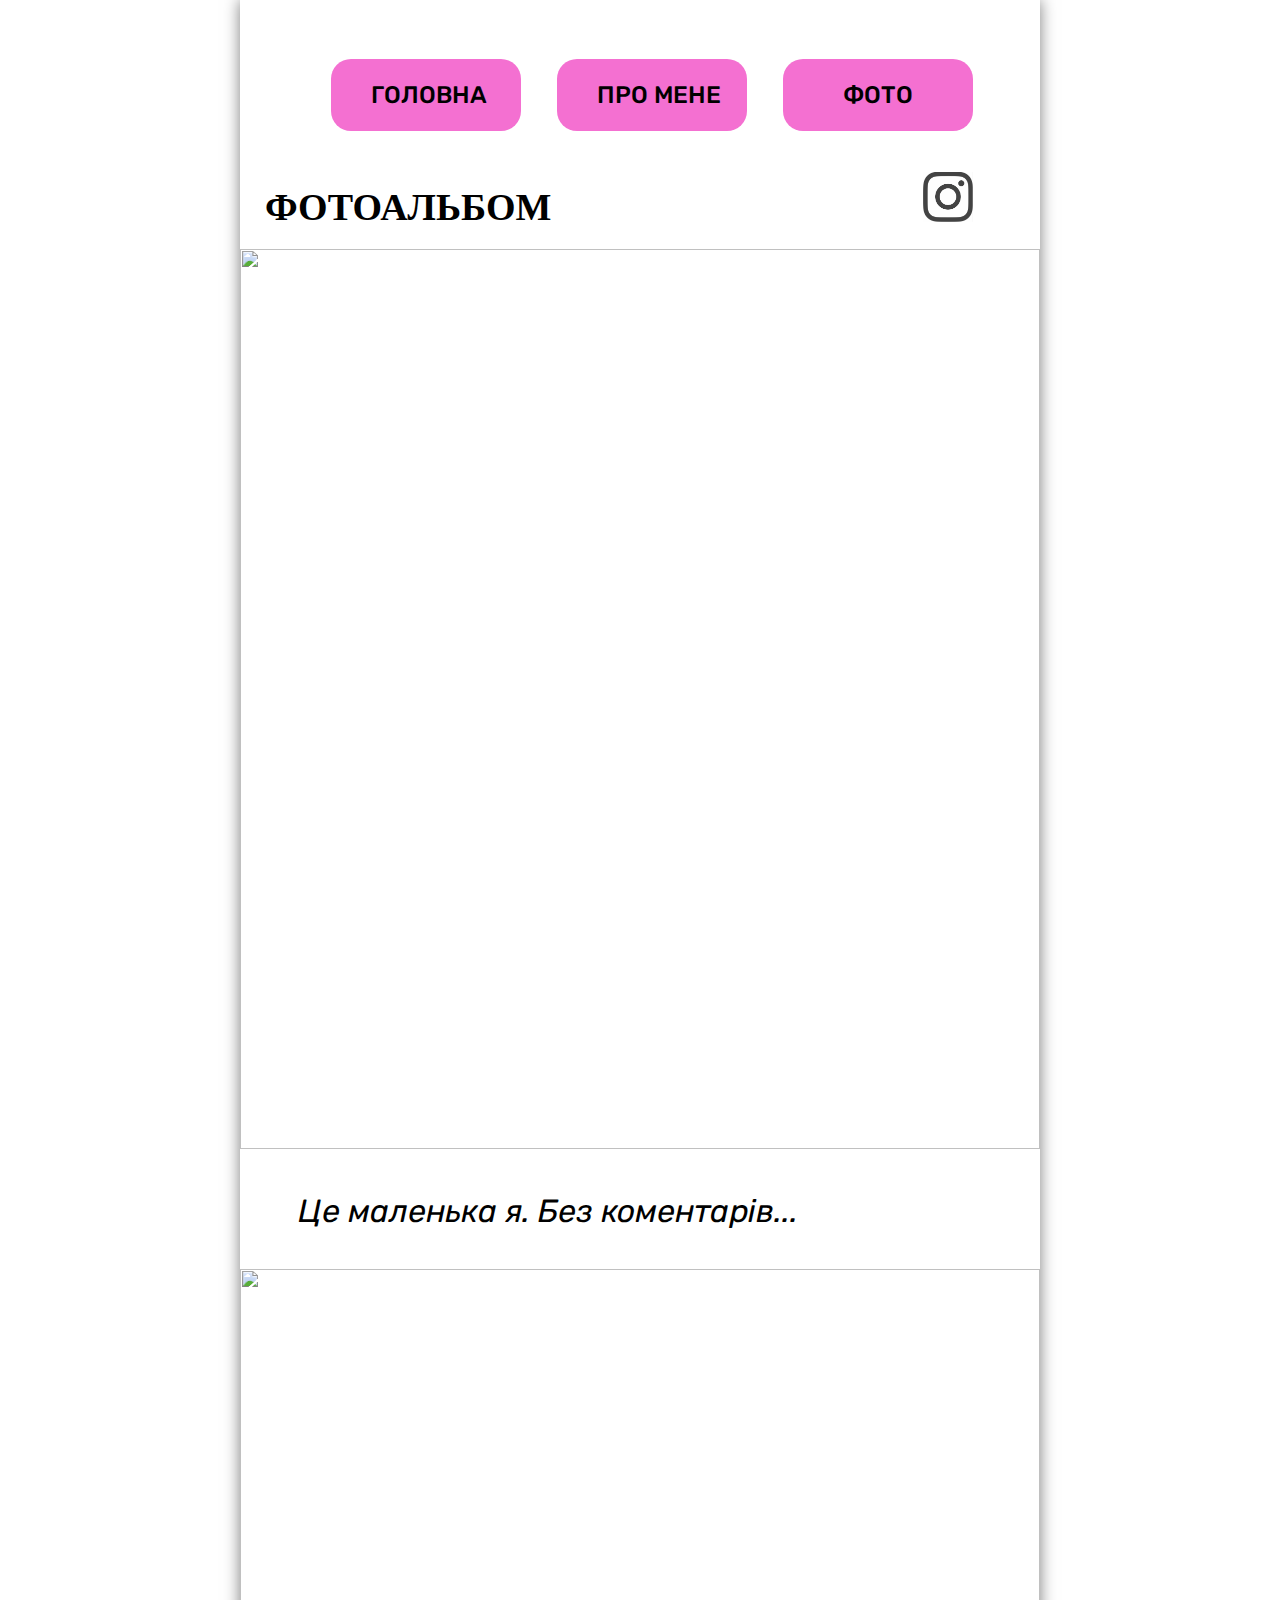
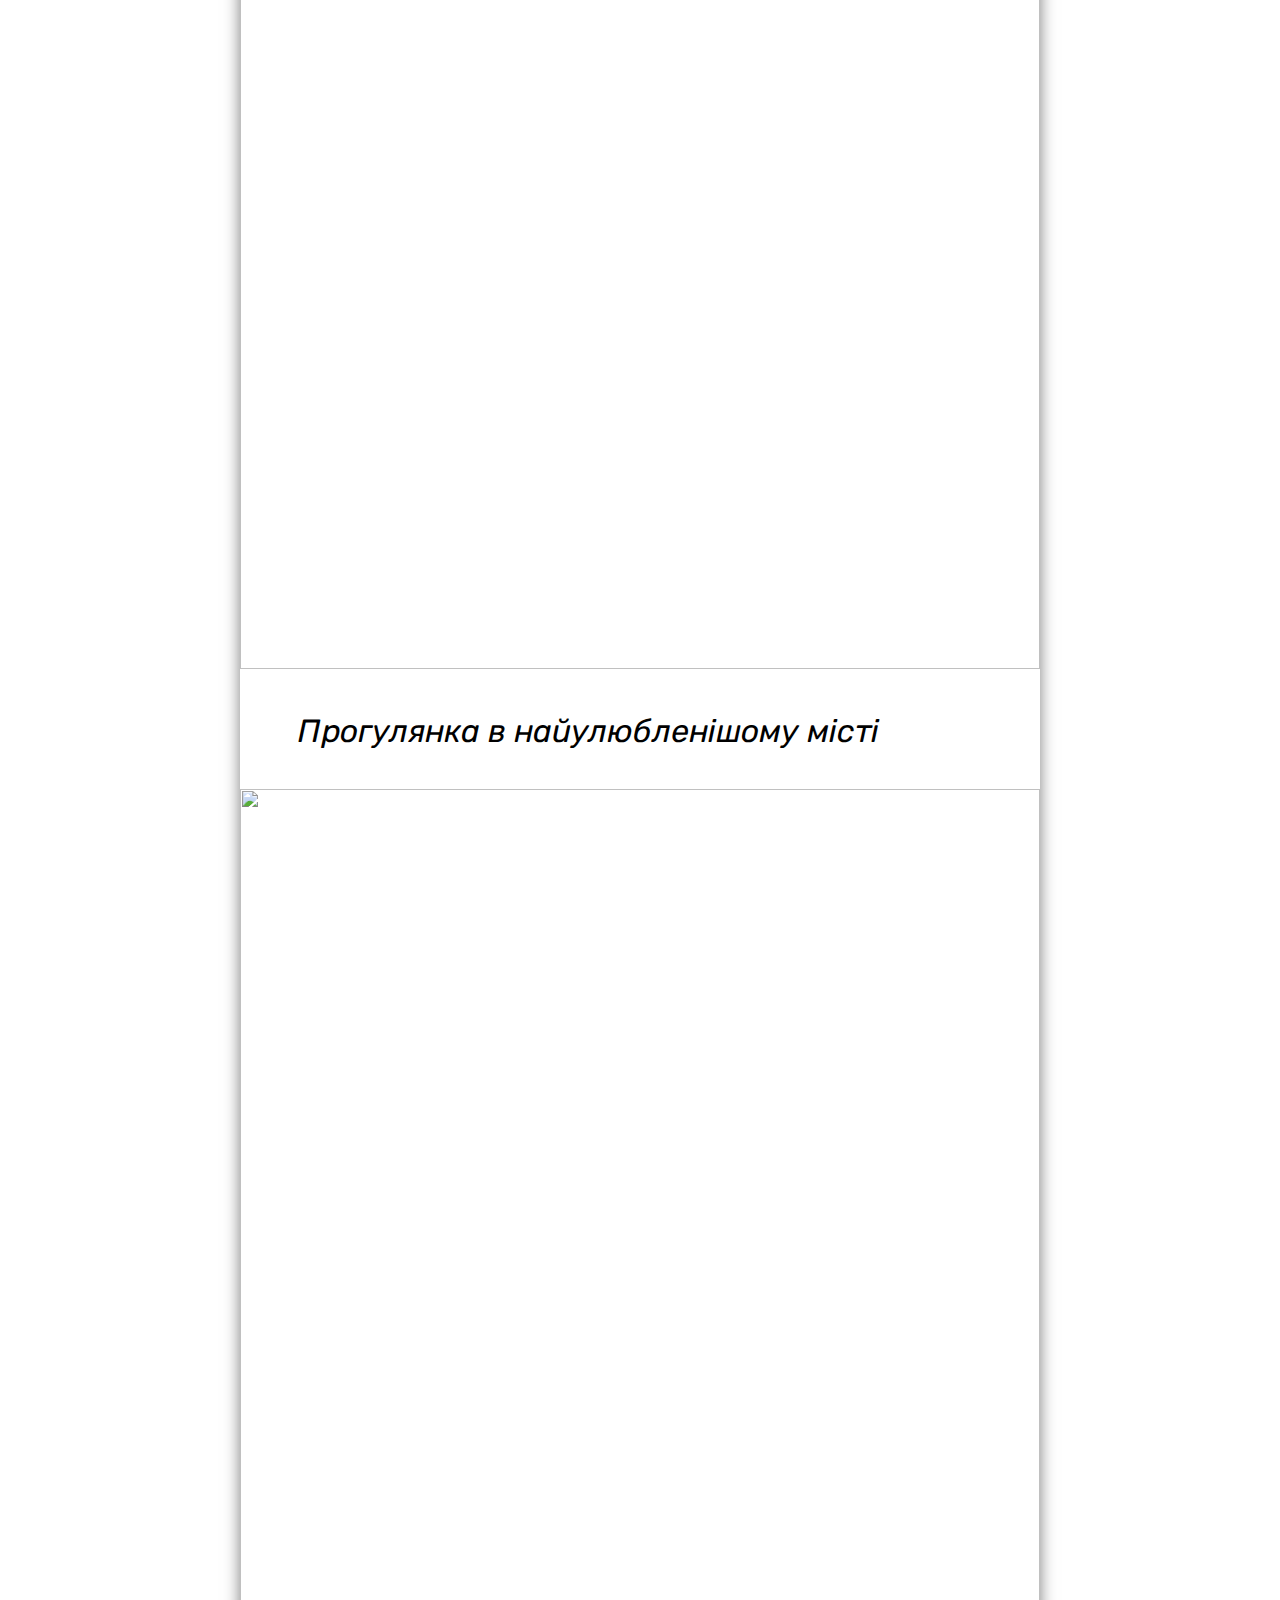
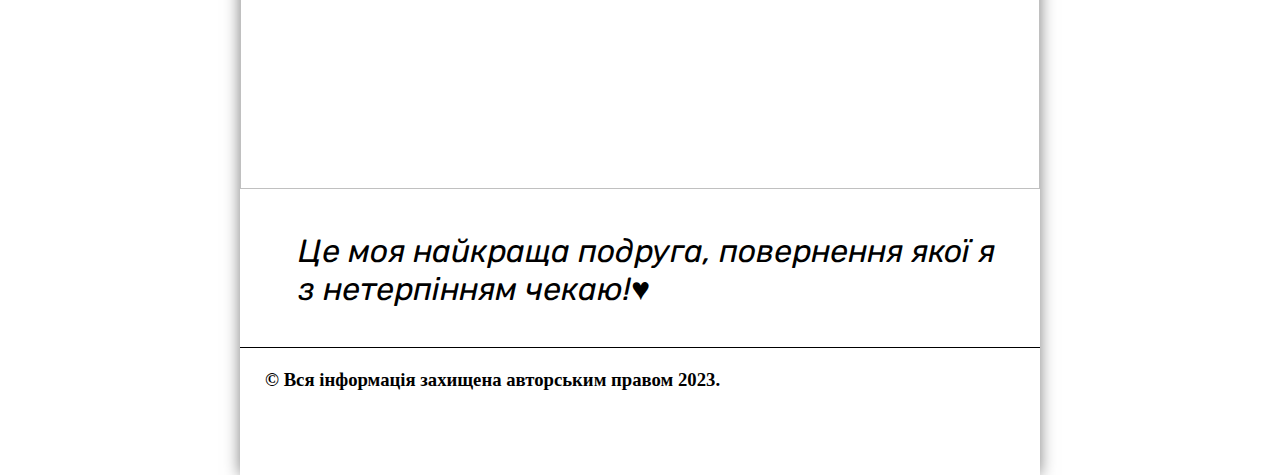
==== about.html @ 821ef874 "veta" ====
<!DOCTYPE html>
<html lang="en">
  <head>
    <meta charset="UTF-8" />
    <meta http-equiv="X-UA-Compatible" content="IE=edge" />
    <meta name="viewport" content="width=device-width, initial-scale=1.0" />
    <link rel="stylesheet" href="./styles.css" />
    <link rel="preconnect" href="https://fonts.googleapis.com" />
    <link rel="preconnect" href="https://fonts.gstatic.com" crossorigin />
    <link
      href="https://fonts.googleapis.com/css2?family=Oswald:wght@700&family=Rubik&display=swap"
      rel="stylesheet"
    />
    <title>Portfolio Mazepa Violetta</title>
  </head>
  <body>
    <div class="container">
      <header>
        <div>
          <ul class="header-button">
            <li class="button">
              <a href="./index.html" class="title-button">ГОЛОВНА</a>
            </li>
            <li class="button">
              <a href="./me.html" class="title-button">ПРО МЕНЕ</a>
            </li>
            <li class="button-c"><a href="" class="title-button">ФОТО</a></li>
          </ul>
        </div>
      </header>
      <main>
        <div class="hero">
          <h1>ФОТОАЛЬБОМ</h1>
          <a href="https://www.instagram.com/vetttttka/" class="lodo-photo">
            <img
              src="./img /Знімок екрана 2022-10-24 о 14.45.37 копія.png"
              alt=""
              width="50"
              height="50"
              class="svg-inst"
            />
            <!-- <svg class="svg-inst" width="100" height="100">
                        <use href="./img/svg#icon-instagram-2"></use>
                    </svg> -->
          </a>
        </div>
      </main>
      <section>
        <div>
          <img src="./img/IMG_7951 (1).jpg" width="800" height="900 alt="kind"
          />
          <p class="par-two">Це маленька я. Без коментарів...</p>
          <img src="./img/IMG_7577.jpg" width="800" height="1000 alt="" />
          <p class="par-two">Прогулянка в найулюбленішому місті</p>
          <img src="./img/IMG_4836.jpg" width="800" height="1000 alt="" />
          <p class="par-two">
            Це моя найкраща подруга, повернення якої я з нетерпінням чекаю!♥
          </p>
        </div>
      </section>
      <footer>
        <h3 class="footer">
          © Вся інформація захищена авторським правом 2023.
        </h3>
      </footer>
    </div>
  </body>
</html>
---- styles.css ----
tml {
  box-sizing: border-box;
}

body,
h1,
h2,
h3,
h4,
h5,
h6,
p,
ul,
ol,
li,
figure,
figcaption,
blockquote,
dl,
dd {
  margin: 0;
}

ul,
ol {
  padding: 0;
}

ul {
  list-style: none;
}

li {
  list-style: none;
}

a {
  text-decoration: none;
}

body {
  background-image: url(./img/Знімок\ екрана\ 2023-04-12\ о\ 14.30.08.png);
}

h1 {
  width: 750px;
  height: 77px;
  font-weight: 700;
  font-size: 38px;
  line-height: 70px;
  color: #000000;
  margin-left: 25px;
  text-align: start;

}

.container {
  width: 800px;
  margin: 0px auto;
  align-items: center;
  justify-content: center;
  padding-top: 59px;


  background-color: #ffffff;
  box-shadow: 0px 0px 15px rgba(0, 0, 0, 0.5);
  border: none;
}

.header-button {
  display: flex;
  justify-content: space-between;
  /* align-items: center; */
  margin-right: 67px;
  margin-left: 67px;
  margin-bottom: 41px;
}

.hero {
  display: flex;
  text-align: center;
}

.photo-about {
  width: 800px;
  height: 728px;
}

.button {
  width: 150px;
  height: 28px;
  font-weight: 500;
  font-size: 24px;
  line-height: 28px;

  background-color: #f470d1;
  border-radius: 20px;
  border-color: #ea76cb;
  padding-top: 22px;
  padding-bottom: 22px;
  padding-left: 40px;

  margin-left: 24px;

}

.button-c {
  width: 130px;
  height: 28px;
  font-weight: 500;
  font-size: 24px;
  line-height: 28px;

  background-color: #f470d1;
  border-radius: 20px;
  border-color: #FFF6D5;
  padding-top: 22px;
  padding-bottom: 22px;
  padding-left: 60px;

  margin-left: 24px;
}

.title-button {
  color: black;
  font-family: 'Rubik';
  font-style: normal;
  font-weight: 500;
  font-size: 24px;
  line-height: 28px;
  align-items: center;
  justify-content: center;
  justify-content: space-between;

}

/* .foto-button{
    width: 105px;
    height: 28px;
    font-weight: 500;
    font-size: 24px;
    line-height: 28px;
    color: black;
    background-color: #FFF6D5;
    border-radius: 20px;
    border-color: #FFF6D5;
    padding-top: 22px;
    padding-bottom: 22px;
    padding-left: 85px;
    display: block;
    align-items: center;
    justify-content: center;
    margin-left: 10px;
} */

.lodo-photo {
  left: -320px;
  top: 290px;
  text-align: end;
  padding-right: 67px;
}

.logo-inst {
  background-color: transparent;

}

.title {
  font-family: 'Oswald';
  font-style: normal;
  font-weight: 700;
  font-size: 40px;
  line-height: 59px;
  color: #000000;
  padding-left: 37px;
  padding-right: 37px;
  margin-bottom: 22px;
  margin-top: 51px;
}

.par {
  font-family: 'Rubik';
  font-style: italic;
  font-weight: 400;
  font-size: 32px;
  line-height: 38px;
  color: #000000;
  padding-left: 33px;
  padding-right: 17px;
  margin-bottom: 22px;
}

.par-two {
  font-family: 'Rubik';
  font-style: italic;
  font-weight: 400;
  font-size: 32px;
  line-height: 38px;
  color: #000000;
  padding-left: 33px;
  padding-right: 17px;
  margin: 39px 25px;
}

.footer {
  border-top: 1px solid #000000;
  padding-bottom: 84px;
  padding-top: 21px;
  padding-left: 25px;
  padding-right: 25px;


}
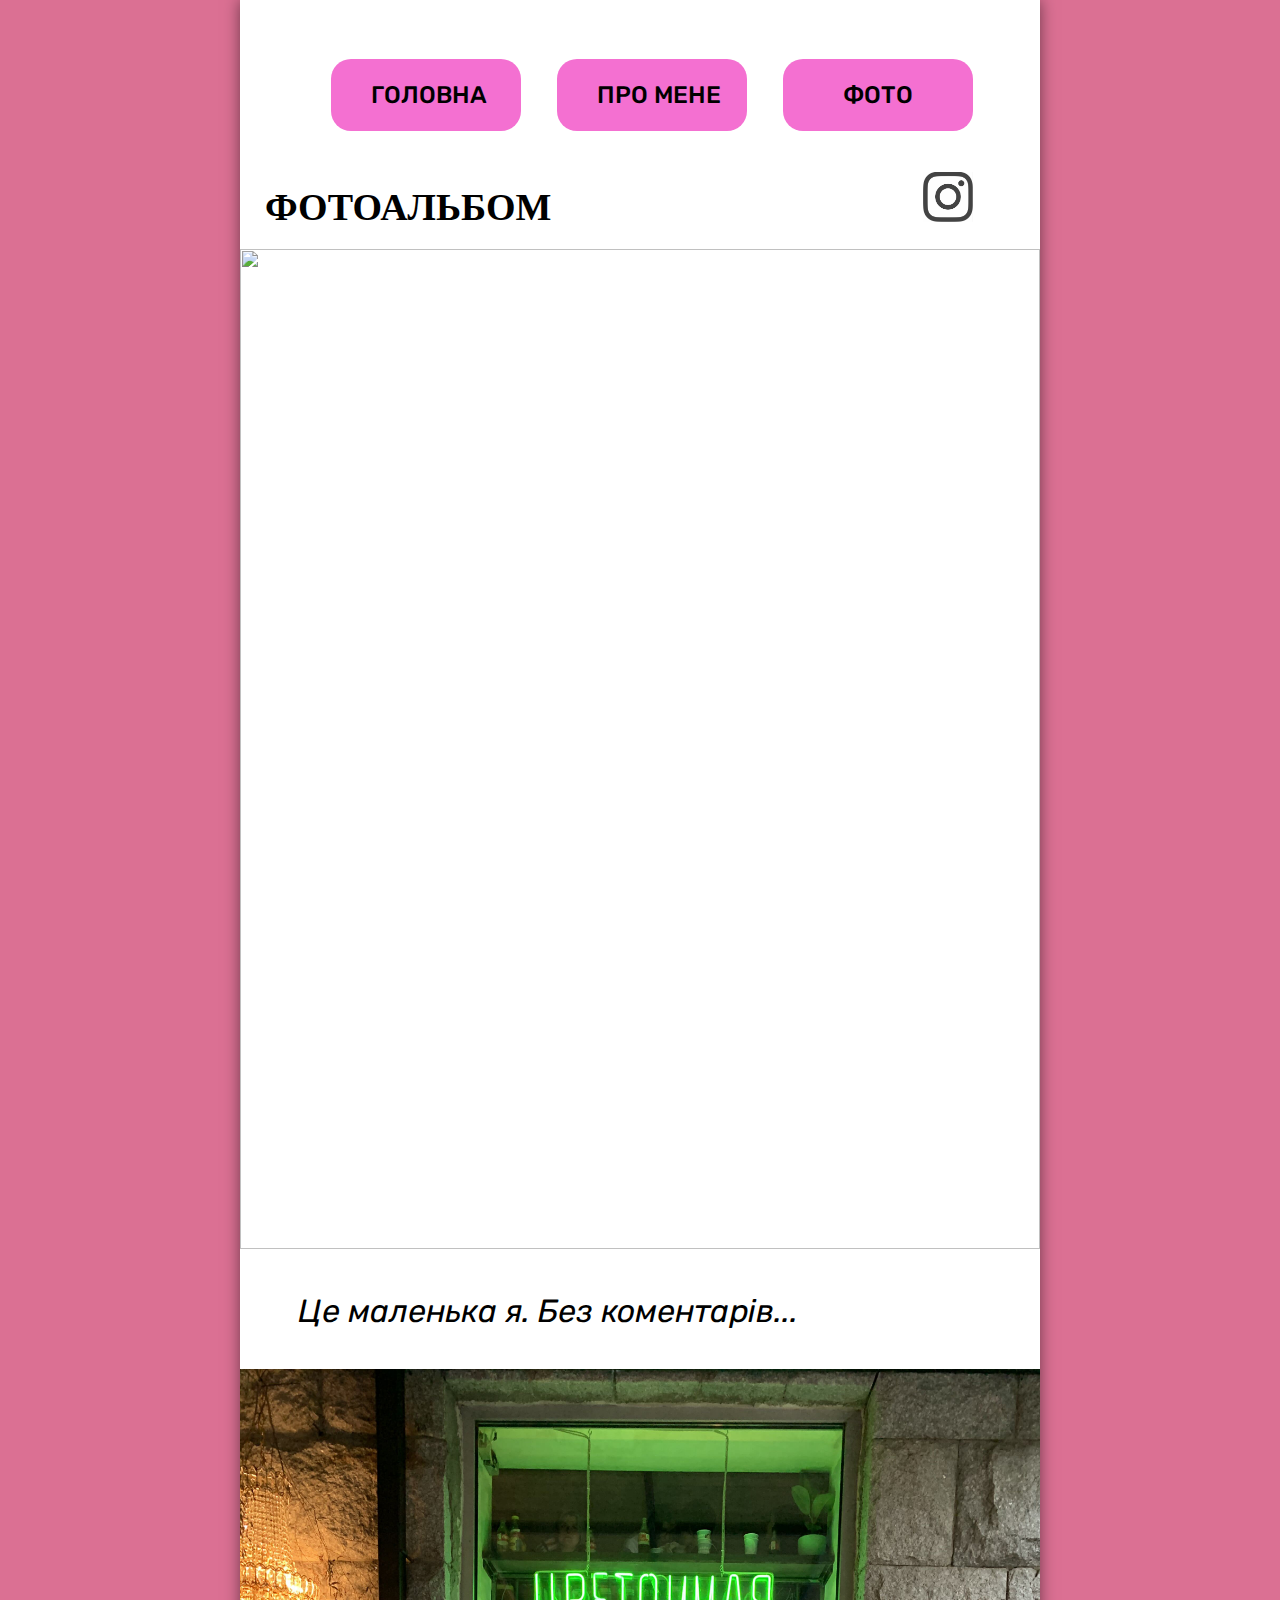
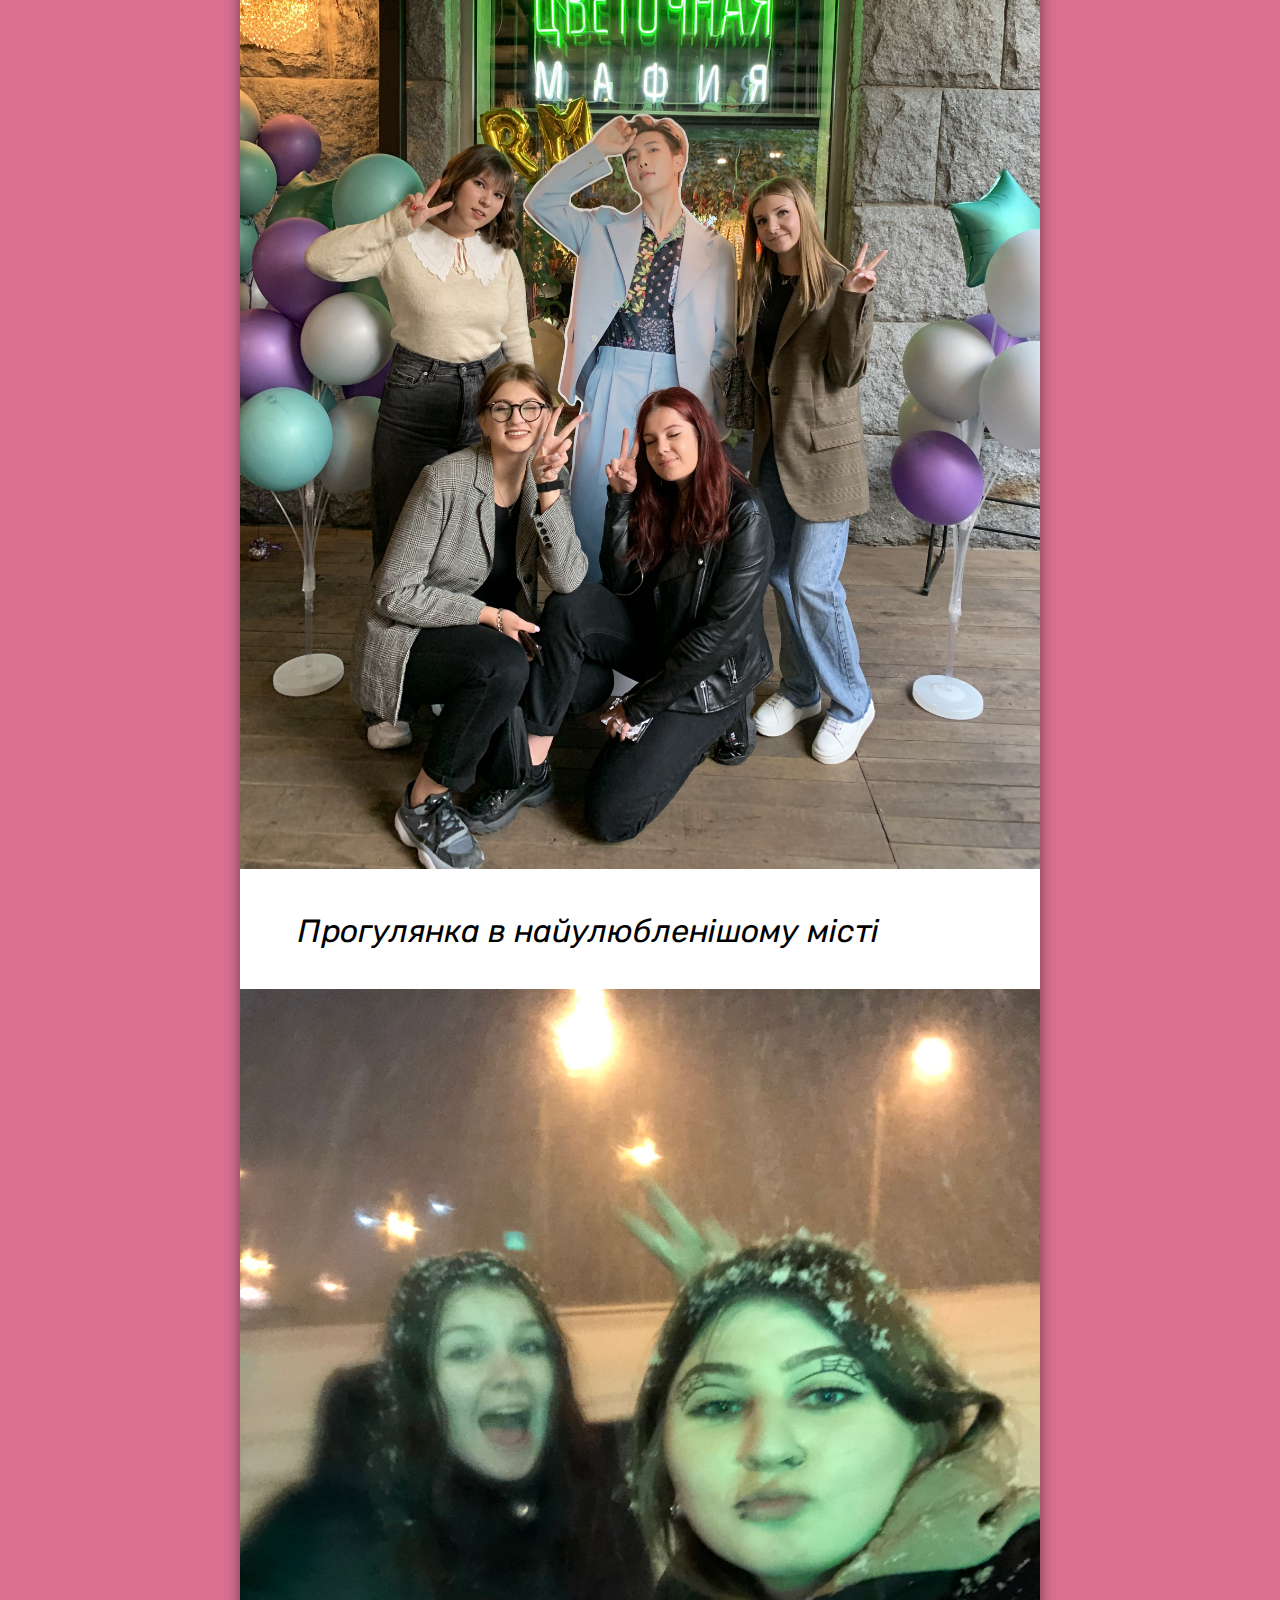
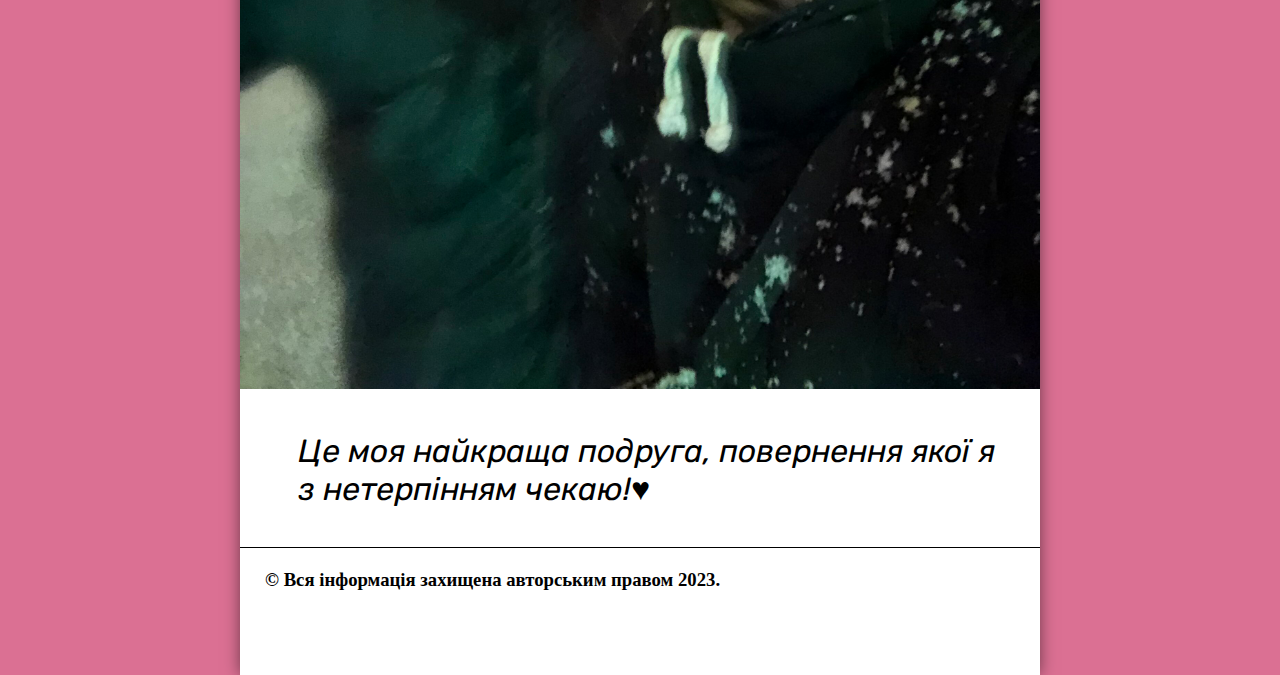
==== commit 65a93cc3: "veta" ====
--- a/about.html
+++ b/about.html
@@ -39,20 +39,16 @@
               height="50"
               class="svg-inst"
             />
-            <!-- <svg class="svg-inst" width="100" height="100">
-                        <use href="./img/svg#icon-instagram-2"></use>
-                    </svg> -->
           </a>
         </div>
       </main>
       <section>
         <div>
-          <img src="./img/IMG_7951 (1).jpg" width="800" height="900 alt="kind"
-          />
+          <img src="./img /IMG_7884.png" width="800" height="1000 alt="kind" />
           <p class="par-two">Це маленька я. Без коментарів...</p>
-          <img src="./img/IMG_7577.jpg" width="800" height="1000 alt="" />
+          <img src="./img /IMG_7577 (1).jpg" width="800" height="1100 alt="" />
           <p class="par-two">Прогулянка в найулюбленішому місті</p>
-          <img src="./img/IMG_4836.jpg" width="800" height="1000 alt="" />
+          <img src="./img /IMG_4836 (1).jpg" width="800" height="1000 alt="" />
           <p class="par-two">
             Це моя найкраща подруга, повернення якої я з нетерпінням чекаю!♥
           </p>
--- a/styles.css
+++ b/styles.css
@@ -39,7 +39,7 @@
 }
 
 body {
-  background-image: url(./img/Знімок\ екрана\ 2023-04-12\ о\ 14.30.08.png);
+  background-color: palevioletred;
 }
 
 h1 {
